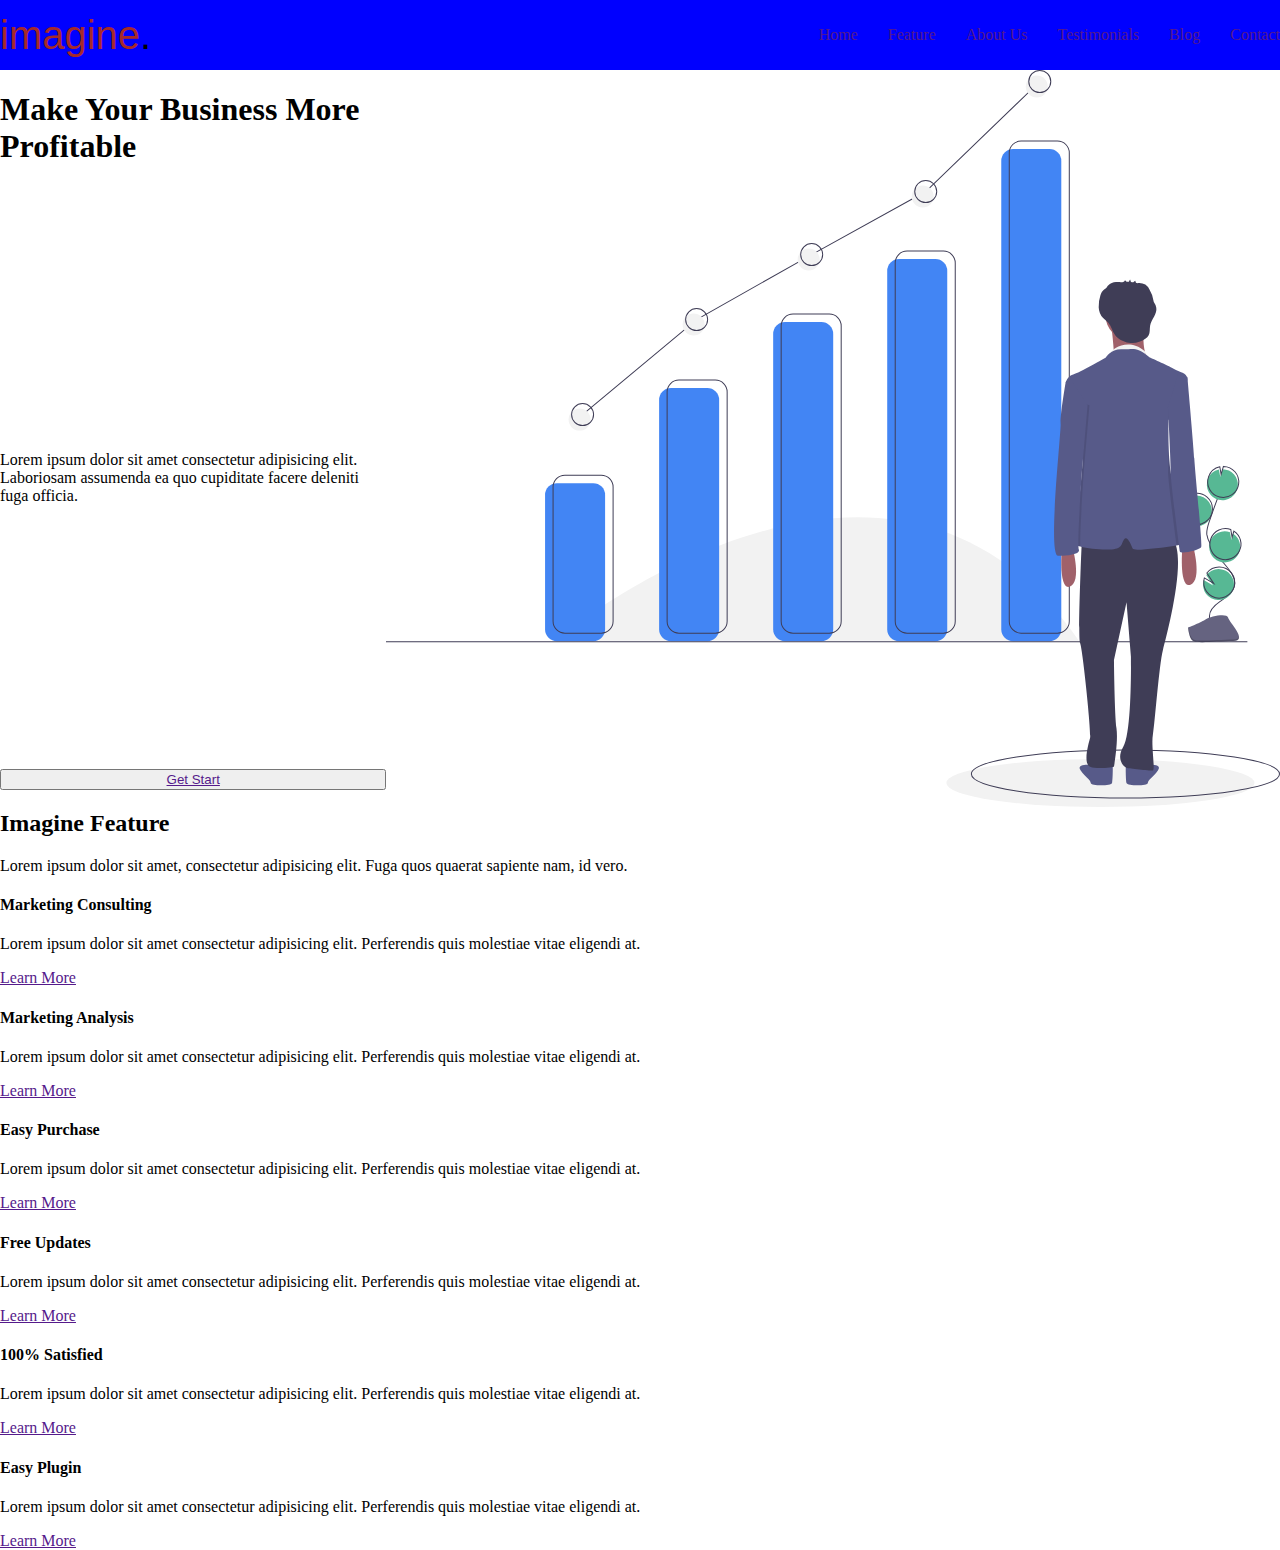
==== public/index.html @ 8a8de6cc "Learning Git" ====
<!DOCTYPE html>
<html lang="en">

<head>
    <meta charset="UTF-8">
    <meta name="viewport" content="width=device-width, initial-scale=1.0">
    <link rel="stylesheet" href="https://cdnjs.cloudflare.com/ajax/libs/font-awesome/6.5.2/css/all.min.css"
        integrity="sha512-SnH5WK+bZxgPHs44uWIX+LLJAJ9/2PkPKZ5QiAj6Ta86w+fsb2TkcmfRyVX3pBnMFcV7oQPJkl9QevSCWr3W6A=="
        crossorigin="anonymous" referrerpolicy="no-referrer" />
    <title>Document</title>
    <link rel="stylesheet" href="./css/style.css">
</head>

<body>
    <div>
        <nav>
            <a href="" id="logo">imagine<span id="dot">.</span></a>
            <ul id="navlinks">
                <li><a href="" class="navitem">Home</a></li>
                <li><a href="" class="navitem">Feature</a></li>
                <li><a href="" class="navitem">About Us</a></li>
                <li><a href="" class="navitem">Testimonials</a></li>
                <li><a href="" class="navitem">Blog</a></li>
                <li><a href="" class="navitem">Contact</a></li>
            </ul>
        </nav>
        <section id="hero">
            <div id="hero-text">
                <h1>Make Your Business More Profitable</h1>
                <p>Lorem ipsum dolor sit amet consectetur adipisicing elit.
                    Laboriosam assumenda ea quo cupiditate facere deleniti fuga officia.</p>
                <button><a href="">Get Start</a></button>
            </div>
                <div id="hero-image">
                    <img src="./img/hero.svg" alt="graph image">
                </div>
        </section>
    </div>
    <section>
        <div>
            <h2>Imagine Feature</h2>
            <p>Lorem ipsum dolor sit amet, consectetur adipisicing elit. Fuga quos quaerat sapiente nam, id vero.</p>
        </div>
        <div>
            <div>
                <div><i class="fa-solid fa-arrows-rotate"></i></div>
                <div>
                    <h4>Marketing Consulting</h4>
                    <p>Lorem ipsum dolor sit amet consectetur adipisicing elit. Perferendis quis molestiae vitae
                        eligendi at.</p>
                    <a href="">Learn More</a>
                </div>
            </div>
            <div>
                <div><i class="fa-solid fa-shop"></i></div>
                <div>
                    <h4>Marketing Analysis</h4>
                    <p>Lorem ipsum dolor sit amet consectetur adipisicing elit. Perferendis quis molestiae vitae
                        eligendi at.</p>
                    <a href="">Learn More</a>
                </div>
            </div>
            <div>
                <div><i class="fa-solid fa-basket-shopping"></i></div>
                <div>
                    <h4>Easy Purchase</h4>
                    <p>Lorem ipsum dolor sit amet consectetur adipisicing elit. Perferendis quis molestiae vitae
                        eligendi at.</p>
                    <a href="">Learn More</a>
                </div>
            </div>
            <div>
                <div><i class="fa-solid fa-rotate-left"></i></div>
                <div>
                    <h4>Free Updates</h4>
                    <p>Lorem ipsum dolor sit amet consectetur adipisicing elit. Perferendis quis molestiae vitae
                        eligendi at.</p>
                    <a href="">Learn More</a>
                </div>
            </div>
            <div>
                <div><i class="fa-solid fa-face-smile"></i></div>
                <div>
                    <h4>100% Satisfied</h4>
                    <p>Lorem ipsum dolor sit amet consectetur adipisicing elit. Perferendis quis molestiae vitae
                        eligendi at.</p>
                    <a href="">Learn More</a>
                </div>
            </div>
            <div>
                <div><i class="fa-solid fa-plug"></i></div>
                <div>
                    <h4>Easy Plugin</h4>
                    <p>Lorem ipsum dolor sit amet consectetur adipisicing elit. Perferendis quis molestiae vitae
                        eligendi at.</p>
                    <a href="">Learn More</a>
                </div>
            </div>
        </div>
    </section>
</body>

</html>
---- public/css/style.css ----
body {
    margin: 0;
    padding: 0;
}

#logo {
    color: brown;
    font-size: 30pt;
    text-decoration: none;
    font-family: 'open sans', sans-serif;
}

#dot {
    color: black;
    font-size: 30pt;
}

#navlinks {
    display: flex;
    list-style: none;
    justify-content: space-evenly;
    align-items: center;
    gap: 30px;

}

nav {
    display: flex;
    justify-content: space-between;
    align-items: center;
    height: 70px;
    background-color: blue;
}

.navitem {
    text-decoration: none;
}

#hero {
    display: flex;
}

#hero-text {
    display: flex;
    flex-direction: column;
    justify-content: space-between;
}

#hero-image {
    height: 80vh;
}
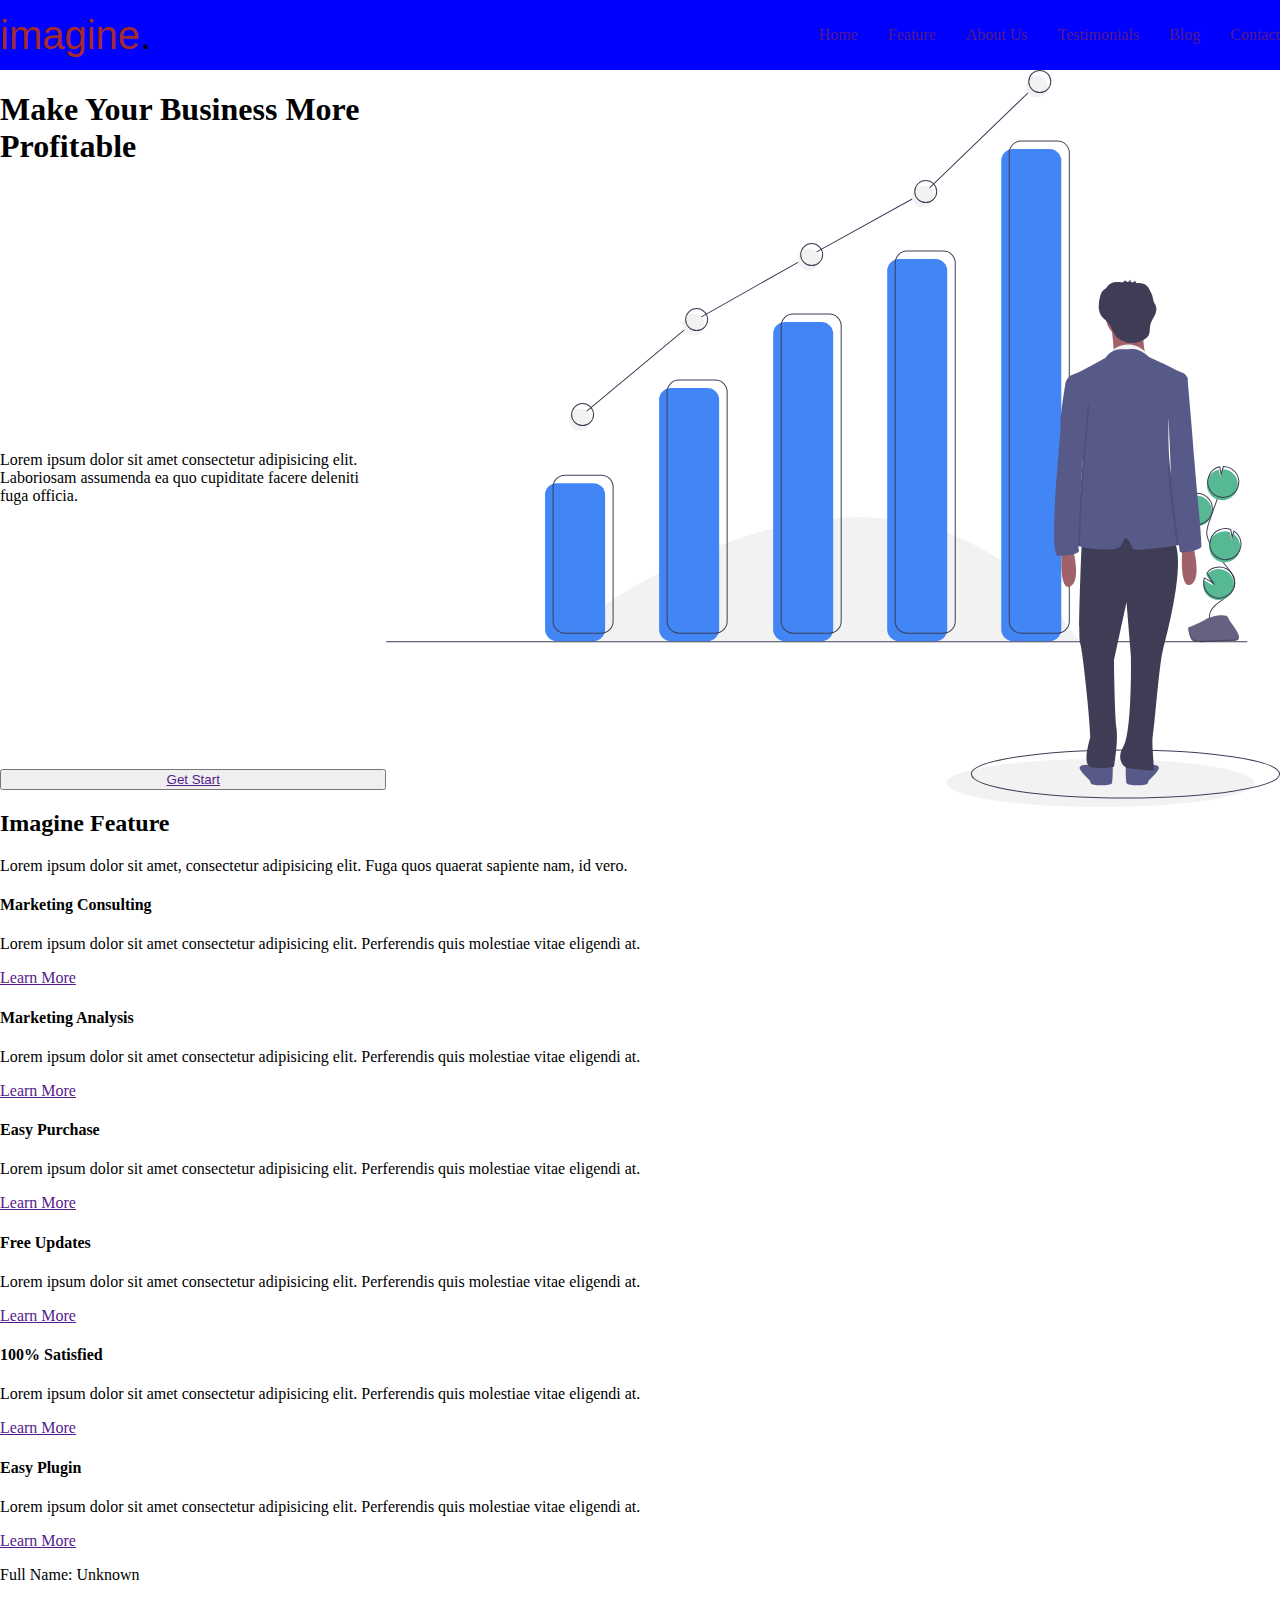
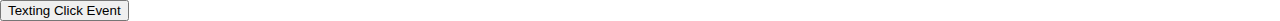
==== commit 97c3ea23: "JavaScript in the browser" ====
--- a/public/index.html
+++ b/public/index.html
@@ -9,6 +9,7 @@
         crossorigin="anonymous" referrerpolicy="no-referrer" />
     <title>Document</title>
     <link rel="stylesheet" href="./css/style.css">
+    <script src="./js/script.js" defer></script>
 </head>
 
 <body>
@@ -98,6 +99,11 @@
             </div>
         </div>
     </section>
+
+    <p> Full Name: <span id="name">Unknown</span></p>
+    <button id="btn">Texting Click Event</button>
+
+    
 </body>
 
 </html>